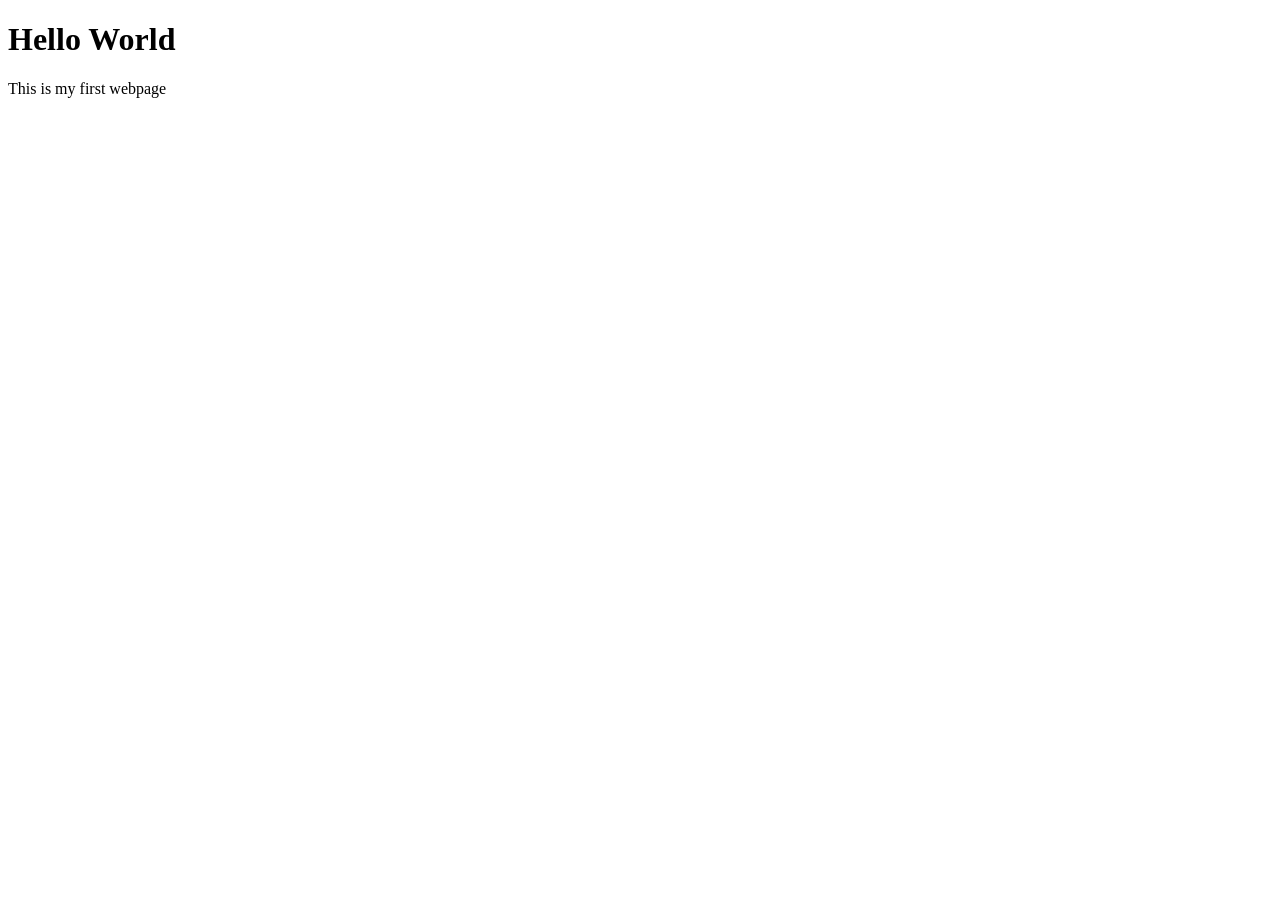
==== week-01/day02-html/helloworld.html @ daf9b448 "add: <h1> and <p> tags" ====
<!DOCTYPE html>

<html>
    <head>
        <meta charset="utf-8">
        <meta http-equiv="X-UA-Compatible" content="IE=edge">
        <title></title>
        <meta name="description" content="">
        <meta name="viewport" content="width=device-width, initial-scale=1">
        <link rel="stylesheet" href="">
    </head>
    <body>
        <h1>Hello World</h1>
        <p>This is my first webpage</p>
        
        <script src="" async defer></script>
    </body>
</html>
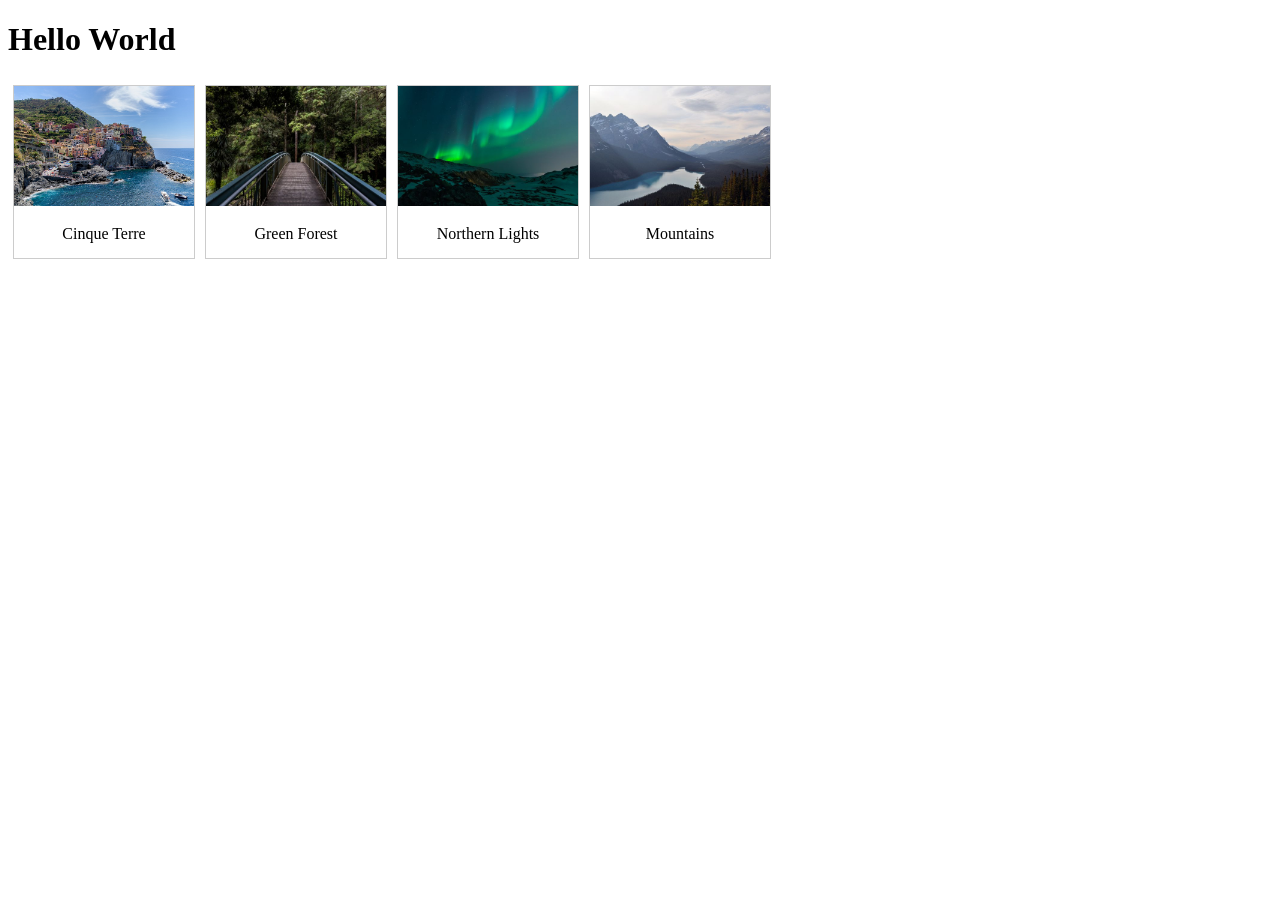
==== commit 2d5de52d: "chore: add styles.css file and implement images gallery from W3-Schools" ====
--- a/week-01/day02-html/helloworld.html
+++ b/week-01/day02-html/helloworld.html
@@ -1,18 +1,48 @@
 <!DOCTYPE html>
+<html>
+<head>
+    <meta charset="utf-8">
+    <meta http-equiv="X-UA-Compatible" content="IE=edge">
+    <title></title>
+    <meta name="description" content="">
+    <meta name="viewport" content="width=device-width, initial-scale=1">
+    <link rel="stylesheet" href="styles.css">
+</head>
+<body>
+    <h1>Hello World</h1>
 
-<html>
-    <head>
-        <meta charset="utf-8">
-        <meta http-equiv="X-UA-Compatible" content="IE=edge">
-        <title></title>
-        <meta name="description" content="">
-        <meta name="viewport" content="width=device-width, initial-scale=1">
-        <link rel="stylesheet" href="">
-    </head>
-    <body>
-        <h1>Hello World</h1>
-        <p>This is my first webpage</p>
-        
-        <script src="" async defer></script>
-    </body>
-</html>+    <div class="gallery">
+
+        <div class="gallery-item">
+            <a target="_blank" href="assets/images/img_5terre.jpg">
+                <img src="assets/images/img_5terre.jpg" alt="Cinque Terre" width="600" height="400">
+            </a>
+            <div class="desc">Cinque Terre</div>
+        </div>
+
+        <div class="gallery-item">
+            <a target="_blank" href="assets/images/img_forest.jpg">
+                <img src="assets/images/img_forest.jpg" alt="Forest" width="600" height="400">
+            </a>
+            <div class="desc">Green Forest</div>
+        </div>
+
+        <div class="gallery-item">
+            <a target="_blank" href="assets/images/img_lights.jpg">
+                <img src="assets/images/img_lights.jpg" alt="Northern Lights" width="600" height="400">
+            </a>
+            <div class="desc">Northern Lights</div>
+        </div>
+
+        <div class="gallery-item">
+            <a target="_blank" href="assets/images/img_mountains.jpg">
+                <img src="assets/images/img_mountains.jpg" alt="Mountains" width="600" height="400">
+            </a>
+            <div class="desc">Mountains</div>
+        </div>
+
+    </div> <!-- closes .gallery -->
+
+    <script src="" async defer></script>
+</body>
+</html>
--- a/week-01/day02-html/styles.css
+++ b/week-01/day02-html/styles.css
@@ -0,0 +1,25 @@
+div.gallery {
+  display: flex;
+  flex-wrap: wrap;
+  justify-content: flex-start;
+}
+
+div.gallery-item {
+  margin: 5px;
+  border: 1px solid #ccc;
+  width: 180px;
+}
+
+div.gallery-item:hover {
+  border: 1px solid #777;
+}
+
+div.gallery-item img {
+  width: 100%;
+  height: auto;
+}
+
+div.gallery-item div.desc {
+  padding: 15px;
+  text-align: center;
+}
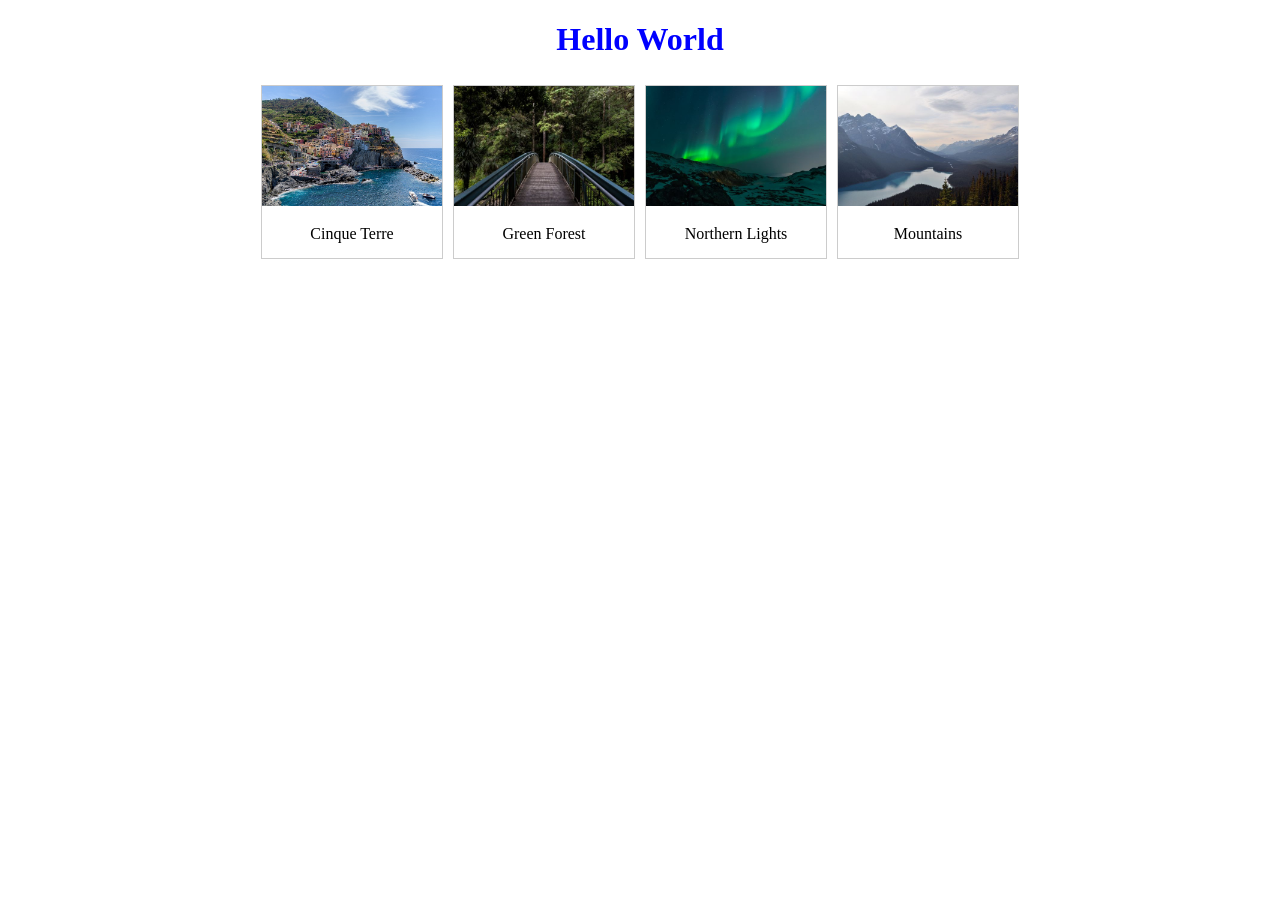
==== commit a4cd3c82: "Improve gallery alignment by centering content" ====
--- a/week-01/day02-html/helloworld.html
+++ b/week-01/day02-html/helloworld.html
@@ -3,7 +3,7 @@
 <head>
     <meta charset="utf-8">
     <meta http-equiv="X-UA-Compatible" content="IE=edge">
-    <title></title>
+    <title>Image Gallery</title>
     <meta name="description" content="">
     <meta name="viewport" content="width=device-width, initial-scale=1">
     <link rel="stylesheet" href="styles.css">
--- a/week-01/day02-html/styles.css
+++ b/week-01/day02-html/styles.css
@@ -1,7 +1,7 @@
 div.gallery {
   display: flex;
   flex-wrap: wrap;
-  justify-content: flex-start;
+  justify-content: center;
 }
 
 div.gallery-item {
@@ -23,3 +23,8 @@
   padding: 15px;
   text-align: center;
 }
+
+h1 {
+  color: blue;
+  text-align: center;
+}
